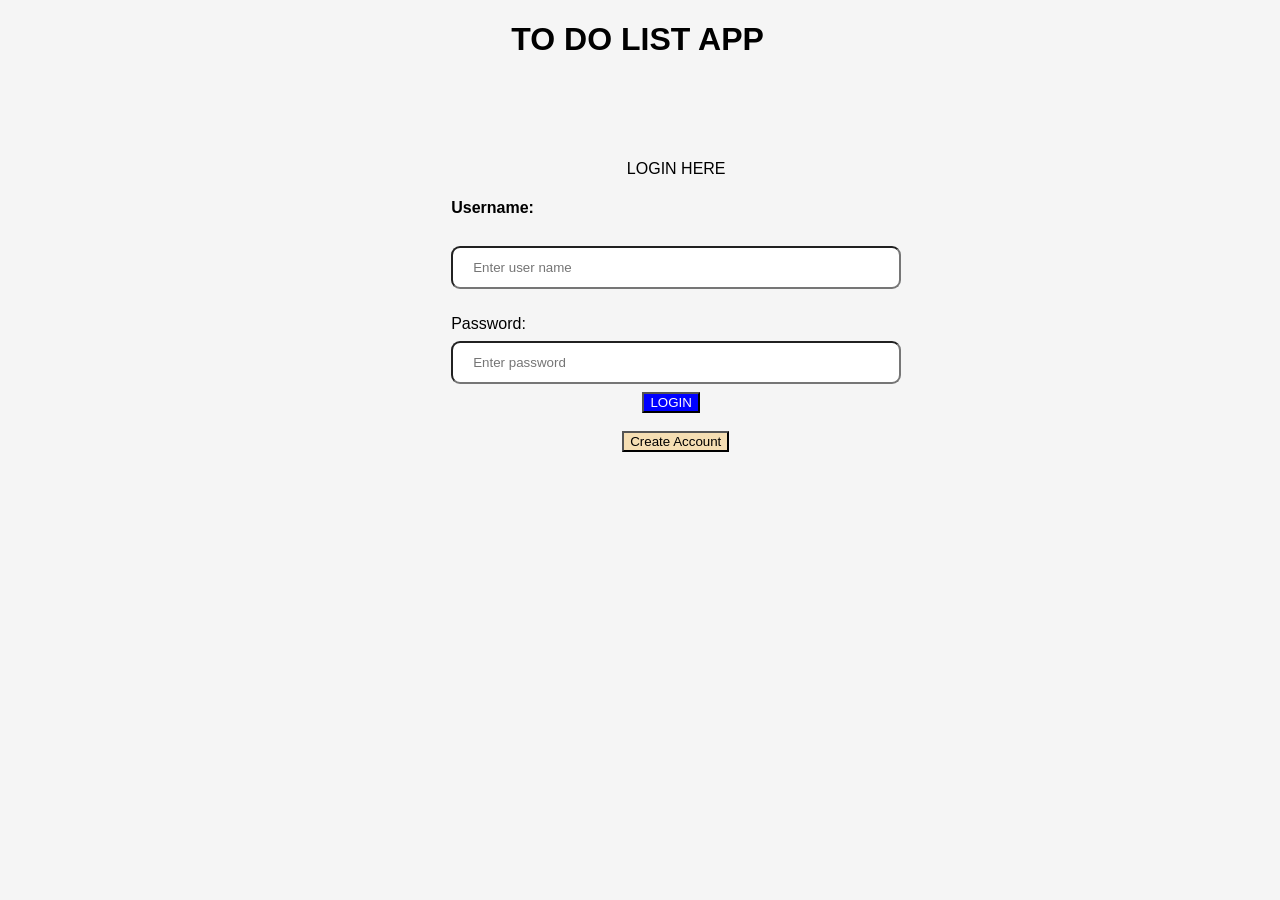
==== login.html @ 06a77a55 "this is a login page" ====
<!DOCTYPE html>
<html>
<head>
    <meta charset="utf-8" />
    <meta http-equiv="X-UA-Compatible" content="IE=edge">
    <title>MY TO DO LIST</title>
    <meta name="viewport" content="width=device-width, initial-scale=1">
    <link rel="stylesheet" type="text/css" media="screen" href="styles.css" />
    <link rel="stylesheet" type="text/css" media="screen" href="CreateAccount.html" />

    <script src="main.js"></script>
</head>   
<body> 
    
        <h1 >TO DO LIST APP</h1>

        <div class="Enter1"></div> 

        <div class="Enter2">
                <center>LOGIN HERE</center>
               <h4>Username:</h4> 
               <input type="text" name="username" placeholder="Enter user name" width="100%" style="align-content:center;" /><br/><br/>
                Password: &nbsp; <input type="password" name="password" placeholder="Enter password"/><br/>
                <button style="margin-left: 42.5%; background-color:blue; color: snow;">LOGIN</button>
                <br>
                <br>
                <button style="margin-left: 38%; background-color:wheat">Create Account</button>
                
                
        </div>

      
</body>
</html>
---- styles.css ----
body{
    background-color: whitesmoke;
    font-family: Arial, Helvetica, sans-serif;   
}

}
.Enter2{
    border-radius: 09px;
    box-shadow: 5px;
    background-color: silver;   
    

}


h1{
    text-align: center
}

/*small size such as a phone*/
@media only screen and (min-width:320px){
   body{
       margin-left: 0.2em;
   }
    .Enter1 {
        margin-left: 10em;
        border: blue;
        padding-left: 20px;
        float: left;
        width: 200px;
        height: 300px;
        display: none;
        
    }
    .Enter2 {
        
        border: blue;
        margin-left: 0px;
        float: left;
        width: 300px;
        height: 300px;
        padding-top: 3em;
        padding-left: 0.5em;
        padding-right: 0.5em
    }
    input[type=text] {
        width: 100%;
        padding: 12px 20px;
        margin: 8px 0;
        box-sizing: border-box;
        border-radius: 9px;
        
    }
    input[type=password] {
        width: 100%;
        padding: 12px 20px;
        margin: 8px 0;
        box-sizing: border-box;
        border-radius: 9px;

    }

    input[type=Enter] {
        width: 100%;
        padding: 12px 20px;
        margin: 8px 0;
        box-sizing: border-box;
        border-radius: 9px;
}

@media only screen and (min-width:375px){
    body{
        margin-left: 0.2em;
    }
     .Enter1 {
         margin-left: 10em;
         border: blue;
         padding-left: 20px;
         float: left;
         width: 200px;
         height: 300px;
         display: none;
         
     }
     .Enter2 {
         
         border: blue;
         margin-left: 20px;
         float: left;
         width: 300px;
         height: 300px;
        
         padding-top: 3em;
         padding-left: 0.5em;
         padding-right: 0.5em
     }
     input[type=text] {
         width: 100%;
         padding: 12px 20px;
         margin: 8px 0;
         box-sizing: border-box;
     }
     input[type=password] {
         width: 100%;
         padding: 12px 20px;
         margin: 8px 0;
         box-sizing: border-box;
     }
 }

 @media only screen and (min-width:320px){
    body{
        margin-left: 0.2em;
    }
     .Enter1 {
         margin-left: 10em;
         border: blue;
         padding-left: 20px;
         float: left;
         width: 200px;
         height: 300px;
         display: none;
         
     }
     .Enter2 {
         
         border: blue;
         margin-left: 0px;
         float: left;
         width: 300px;
         height: 300px;
         
         padding-top: 3em;
         padding-left: 0.5em;
         padding-right: 0.5em
     }
     input[type=text] {
         width: 100%;
         padding: 12px 20px;
         margin: 8px 0;
         box-sizing: border-box;
     }
     input[type=password] {
         width: 100%;
         padding: 12px 20px;
         margin: 8px 0;
         box-sizing: border-box;
     }
 }

 @media only screen and (min-width:320px){
    body{
        margin-left: 0.2em;
    }
     .Enter1 {
         margin-left: 10em;
         border: blue;
         padding-left: 20px;
         float: left;
         width: 200px;
         height: 300px;
         display: none;
         
     }
     .Enter2 {
         
         border: blue;
         margin-left: 0px;
         float: left;
         width: 300px;
         height: 300px;
        
         padding-top: 3em;
         padding-left: 0.5em;
         padding-right: 0.5em
     }
     input[type=text] {
         width: 100%;
         padding: 12px 20px;
         margin: 8px 0;
         box-sizing: border-box;
     }
     input[type=password] {
         width: 100%;
         padding: 12px 20px;
         margin: 8px 0;
         box-sizing: border-box;
     }
 }

/*medium size such as a tab*/
@media only screen and (min-width:768px){
    
    .Enter1 {
        margin-left: 10em;
        border: blue;
        padding-left: 20px;
        float: left;
        width: 200px;
        height: 300px;
    }
    .Enter2 {
        
        border: blue;
        margin-left: 7em;
        float: left;
        width: 450px;
        height: 300px;
        
        padding-top: 5em;
        padding-left: 3em;
        padding-right: 3em
    }
    input[type=text] {
        width: 100%;
        padding: 12px 20px;
        margin: 8px 0;
        box-sizing: border-box;
    }
    input[type=password] {
        width: 100%;
        padding: 12px 20px;
        margin: 8px 0;
        box-sizing: border-box;
    }
}
/*large size such as the computer*/
@media only screen and (min-width:1024px){
    
    .Enter1 {
        margin-left: 10em;
        border: blue;
        padding-left: 20px;
        float: left;
        width: 200px;
        height: 300px;
        display: block;
    }
    .Enter2 {
        
        border: blue;
        margin-left: 20px;
        float: left;
        width: 450px;
        height: 300px;
           
        padding-top: 5em;
        padding-left: 3em;
        padding-right: 3em
    }
    input[type=text] {
        width: 100%;
        padding: 12px 20px;
        margin: 8px 0;
        box-sizing: border-box;
    }
    input[type=password] {
        width: 100%;
        padding: 12px 20px;
        margin: 8px 0;
        box-sizing: border-box;
    }
}
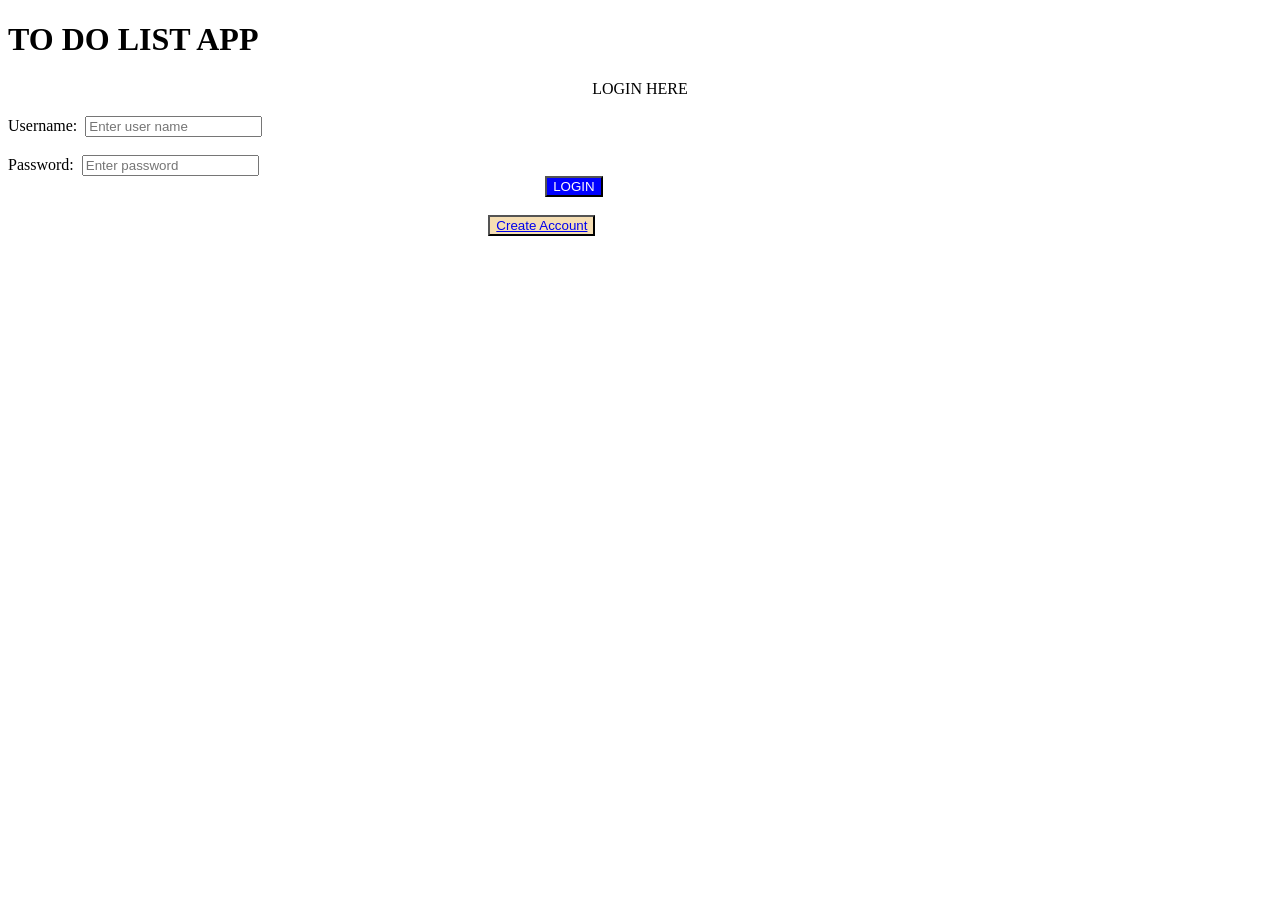
==== commit 82d9993d: "Login page modified" ====
--- a/login.html
+++ b/login.html
@@ -18,13 +18,15 @@
 
         <div class="Enter2">
                 <center>LOGIN HERE</center>
-               <h4>Username:</h4> 
+                <br>
+               Username:&nbsp; 
                <input type="text" name="username" placeholder="Enter user name" width="100%" style="align-content:center;" /><br/><br/>
-                Password: &nbsp; <input type="password" name="password" placeholder="Enter password"/><br/>
+                Password:&nbsp; 
+                <input type="password" name="password" placeholder="Enter password"/><br/>
                 <button style="margin-left: 42.5%; background-color:blue; color: snow;">LOGIN</button>
                 <br>
                 <br>
-                <button style="margin-left: 38%; background-color:wheat">Create Account</button>
+                <button style="margin-left: 38%; background-color:wheat"><a href="CreateAccount.html">Create Account</a></button>
                 
                 
         </div>
